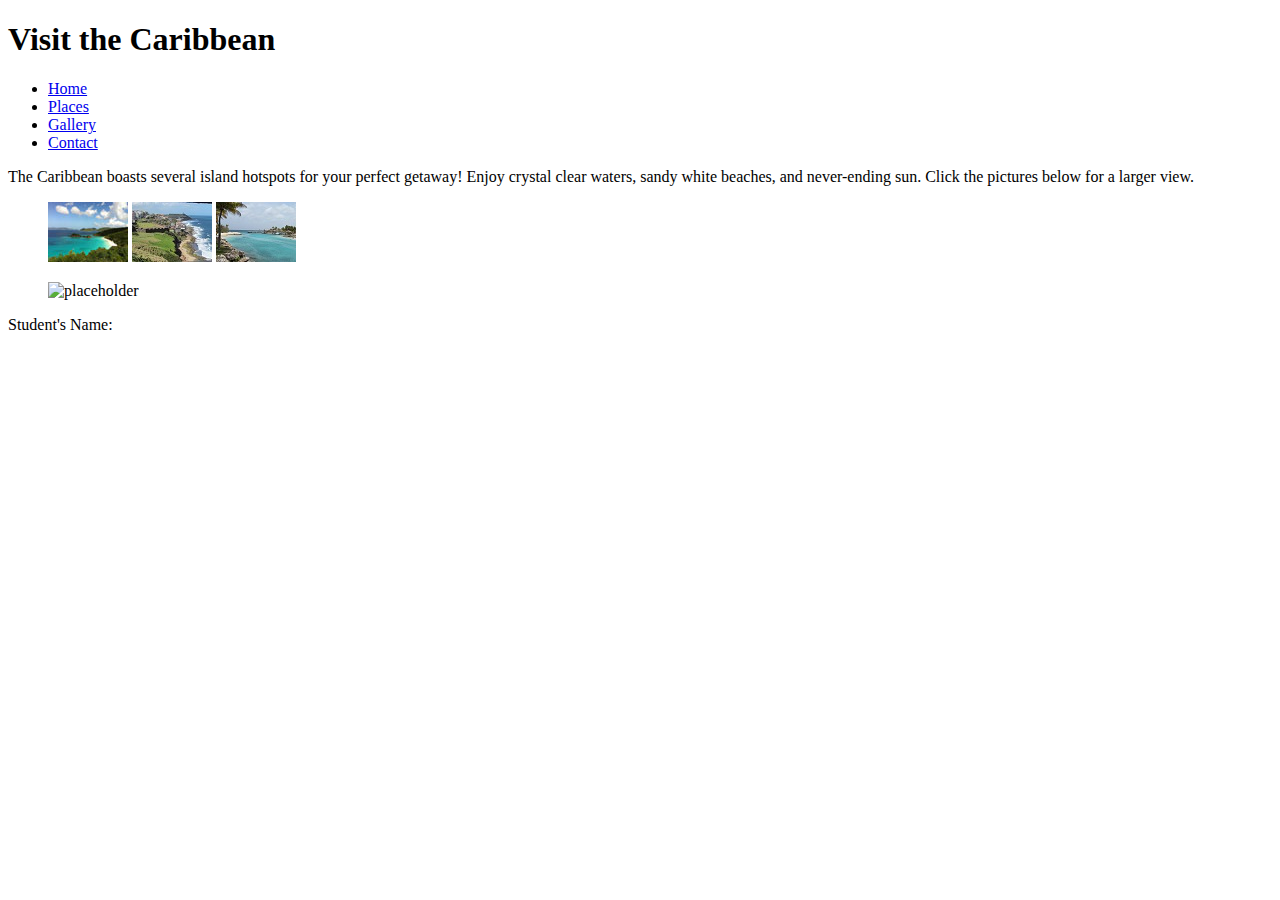
==== analyze/analyze10.html @ 3e18f299 "Chapter 10" ====
<!DOCTYPE html>
<!-- Student's Name, Today's Date -->
<html lang="en">
<head>
	<title></title>
	<meta charset="utf-8">
</head>
<body>

	<div id="container">

        <header>
            <h1>Visit the Caribbean</h1>
        </header>

        <nav>
            <ul>
                <li><a href="index.html">Home</a></li>
                <li><a href="#">Places</a></li>
                <li><a href="#">Gallery</a></li>
                <li><a href="#">Contact</a></li>
            </ul>
        </nav>

        <main>

           <p>The Caribbean boasts several island hotspots for your perfect getaway! Enjoy crystal clear waters, sandy white beaches, and never-ending sun. Click the pictures below for a larger view.</p>

            <figure>

                <img src="images/trunk-bay-thumb.jpg" alt="Elevated view of Trunk Bay beach on St. John">
                <img src="images/sanjuan-thumb.jpg" alt="Elevated view of San Juan coast">
                <img src="images/curacao-thumb.jpg" alt="The blue waters of Curacao">

           </figure>
            
            <figure id="placeholder">
            
                <img src="image" alt="placeholder" id="image">
                <figcaption></figcaption>
            
            </figure>

        </main>

        <footer>
            <p>Student's Name:</p>
        </footer>
        
	</div>
	
</body>
</html>
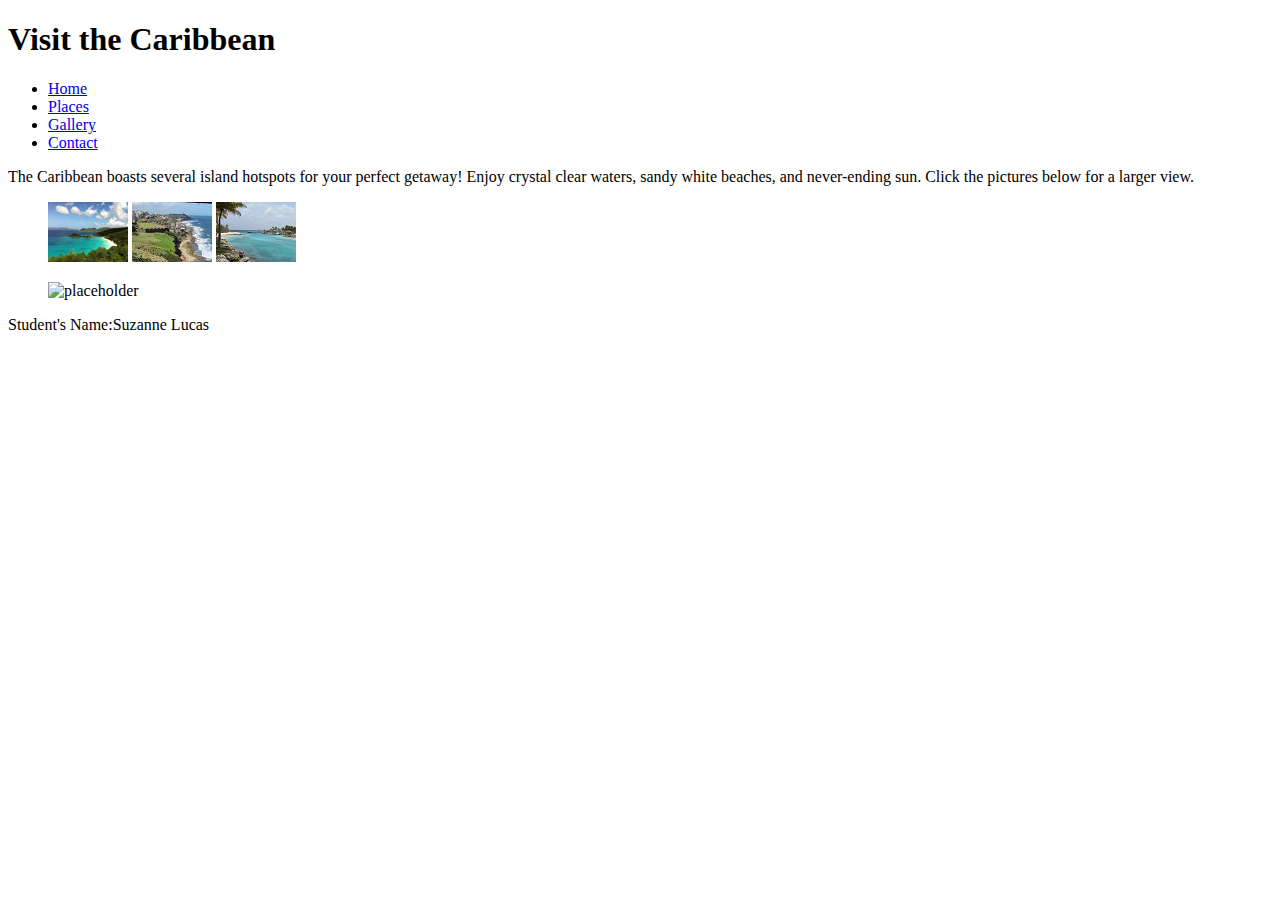
==== commit 5b46e605: "update Analyze" ====
--- a/analyze/analyze10.html
+++ b/analyze/analyze10.html
@@ -1,5 +1,5 @@
 <!DOCTYPE html>
-<!-- Student's Name, Today's Date -->
+<!-- Student's Name: Suzanne Lucas, Today's Date: 4/16/2024 -->
 <html lang="en">
 <head>
 	<title></title>
@@ -44,10 +44,12 @@
         </main>
 
         <footer>
-            <p>Student's Name:</p>
+            <p>Student's Name:Suzanne Lucas</p>
         </footer>
         
 	</div>
 	
+    <script src="scripts/script.js"></script>
+
 </body>
 </html>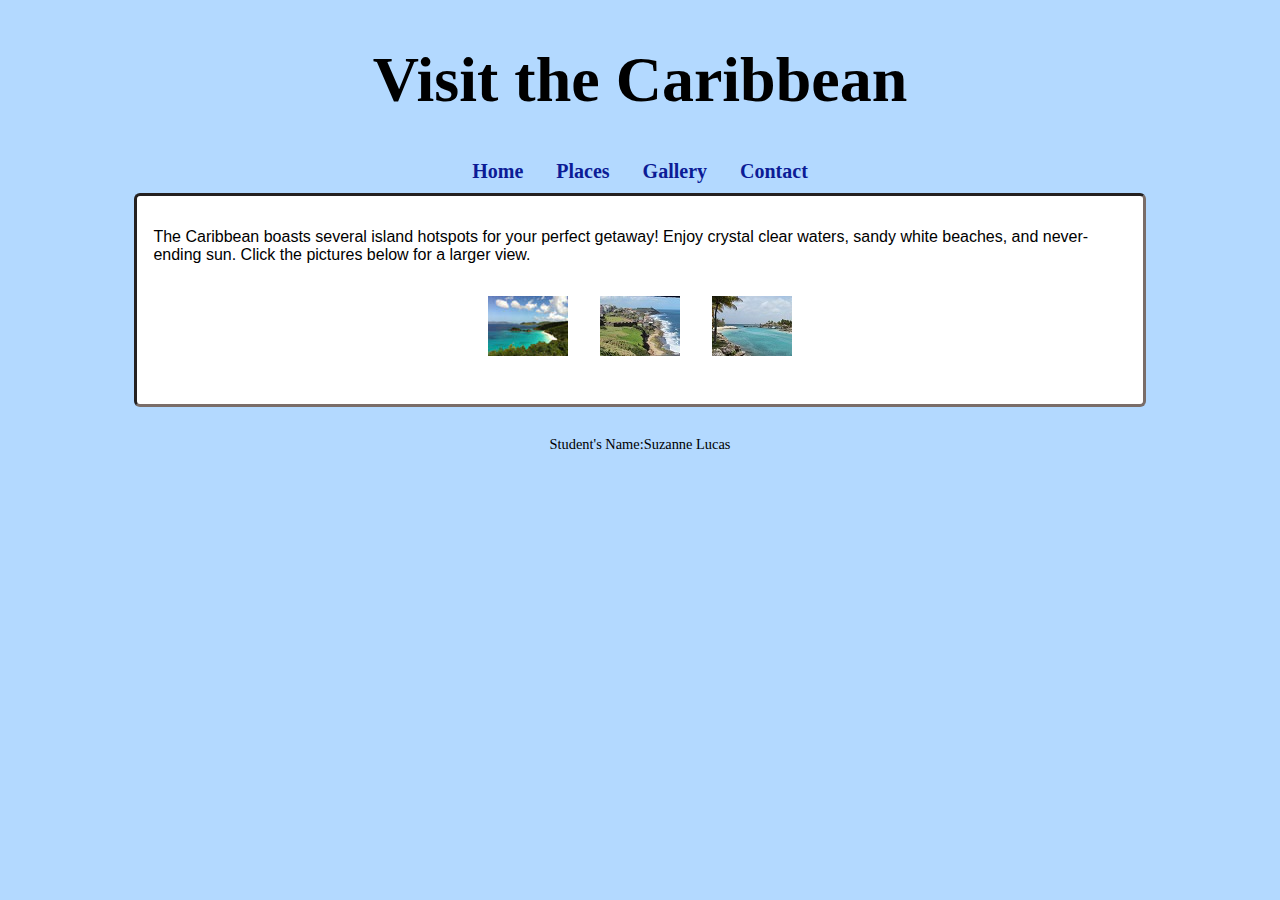
==== commit 6e15aaa9: "update" ====
--- a/analyze/analyze10.html
+++ b/analyze/analyze10.html
@@ -2,8 +2,9 @@
 <!-- Student's Name: Suzanne Lucas, Today's Date: 4/16/2024 -->
 <html lang="en">
 <head>
-	<title></title>
+	<title>analyze10</title>
 	<meta charset="utf-8">
+    <link rel="stylesheet" href="css/styles10.css">
 </head>
 <body>
 
@@ -26,11 +27,11 @@
 
            <p>The Caribbean boasts several island hotspots for your perfect getaway! Enjoy crystal clear waters, sandy white beaches, and never-ending sun. Click the pictures below for a larger view.</p>
 
-            <figure>
+            <figure align="center">
 
-                <img src="images/trunk-bay-thumb.jpg" alt="Elevated view of Trunk Bay beach on St. John">
-                <img src="images/sanjuan-thumb.jpg" alt="Elevated view of San Juan coast">
-                <img src="images/curacao-thumb.jpg" alt="The blue waters of Curacao">
+                <img src="images/trunk-bay-thumb.jpg" alt="Elevated view of Trunk Bay beach on St. John" onclick="pic1()">
+                <img src="images/sanjuan-thumb.jpg" alt="Elevated view of San Juan coast" onclick="pic2()">
+                <img src="images/curacao-thumb.jpg" alt="The blue waters of Curacao" onclick="pic3()">
 
            </figure>
             
--- a/analyze/css/styles10.css
+++ b/analyze/css/styles10.css
@@ -0,0 +1,81 @@
+/*
+    Author: SUzanne Lucas
+    Date: 4/16/2024
+    File Name: styles.css
+*/
+
+body {
+	background-color: #b3d9ff;
+}
+
+#container {
+	width: 80%;
+	margin: 0 auto;
+}
+
+header {
+	margin-top: 0.2em;
+	text-align: center;
+	font-size: 2em;
+	font-weight: bold;
+}
+
+nav {
+	font-family: Georgia, "Times New Roman", serif;
+	font-size: 1.25em;
+	font-weight: bold;
+	text-align: center;
+}
+
+nav ul {
+	padding: 0;
+	margin-top: 0.5em;
+	margin-bottom: 0.5em;
+}
+
+nav li {
+	display: inline;
+	list-style-type: none; 
+	margin: 0.3em; 
+	padding: 0.4em;  
+}
+
+nav li a { 
+	color: #0C1C96; 
+	text-decoration: none; 
+}
+
+main {
+	display: block;
+	font-family: Verdana, Arial, sans-serif;
+	font-size: 1em;
+	margin-top: 0.5em;
+	padding: 1em;
+	border-radius: 6px;
+	background-color: #fff;
+	border: inset 0.2em #7a6d68; 
+}
+
+figure {
+	display: flex;
+	align-items: center;
+	justify-content: center;
+	margin-left: auto;
+	margin-right: auto;
+	width: 50%;
+}
+
+img {
+	padding: 1em;
+	text-align: center;
+}
+
+#placeholder {
+	display: none;
+}
+
+footer {
+	font-size: .90em;
+	text-align: center;
+	margin-top: 2em;
+}